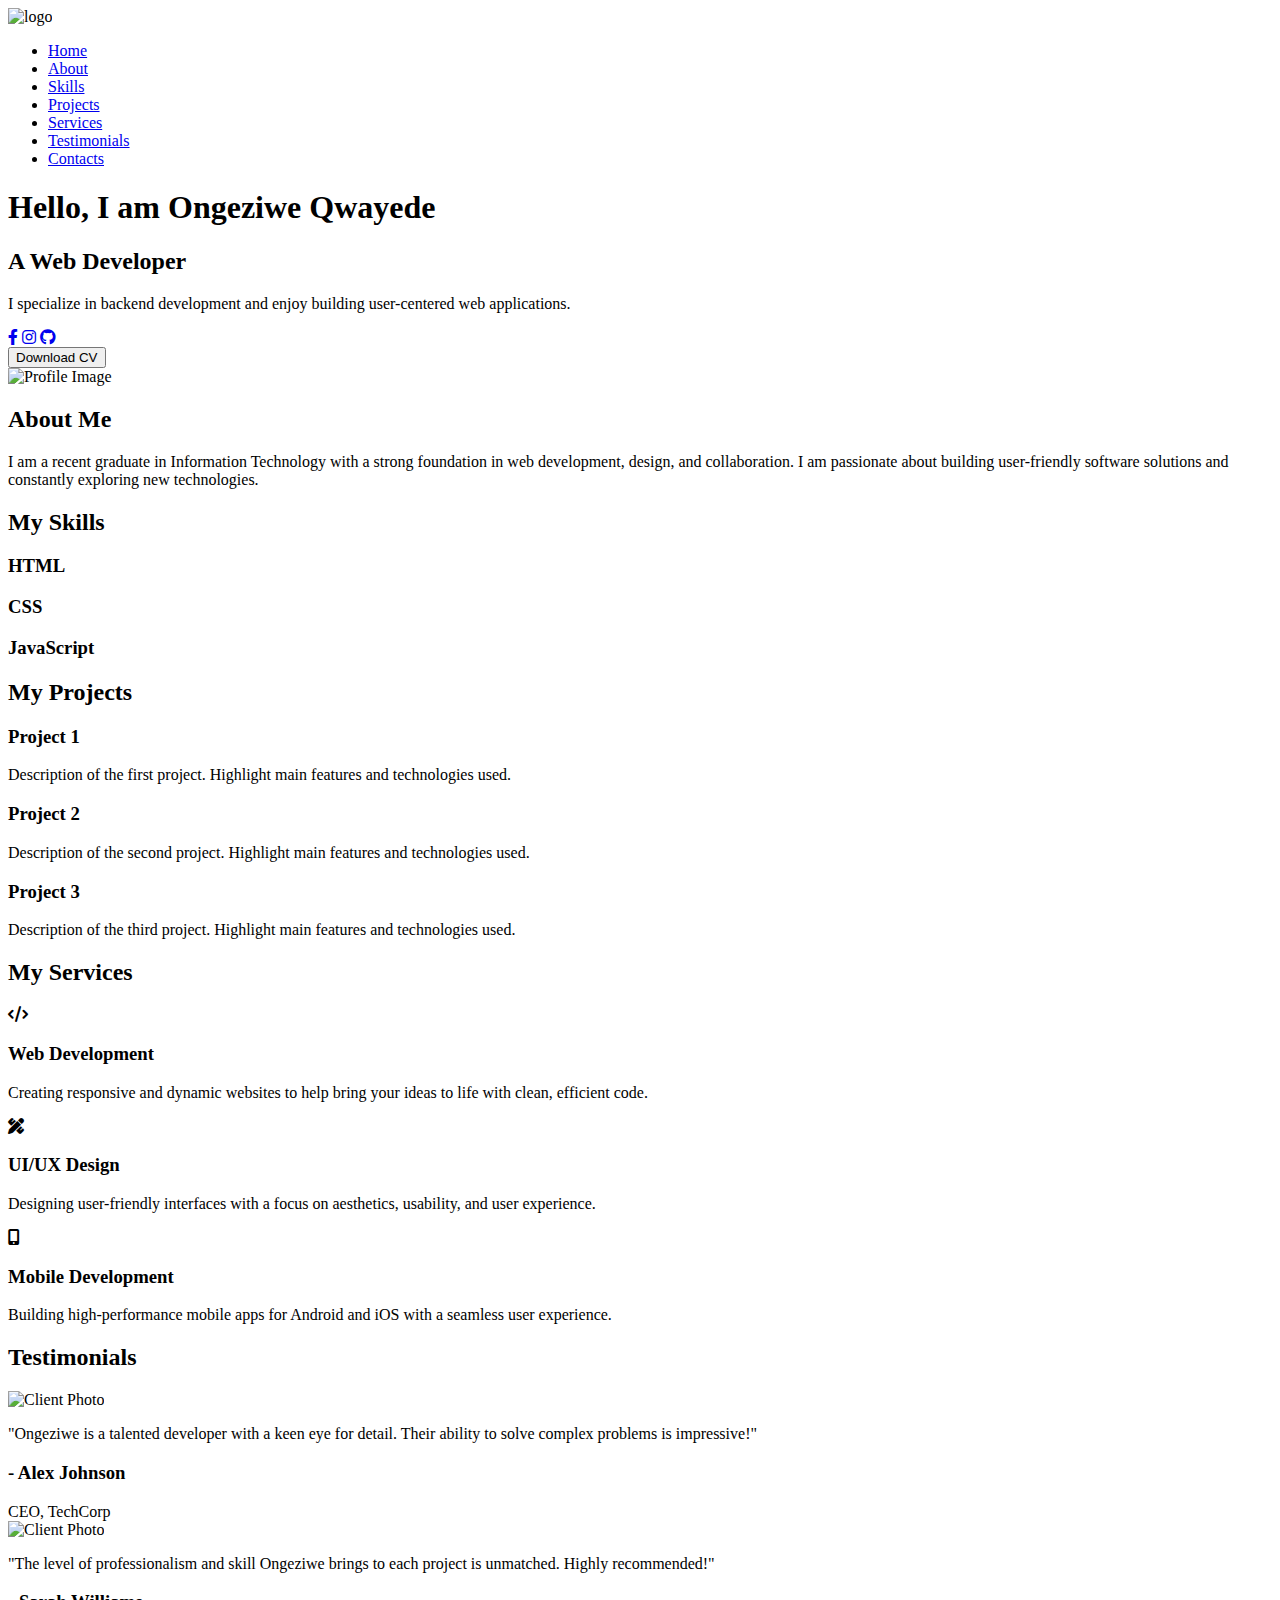
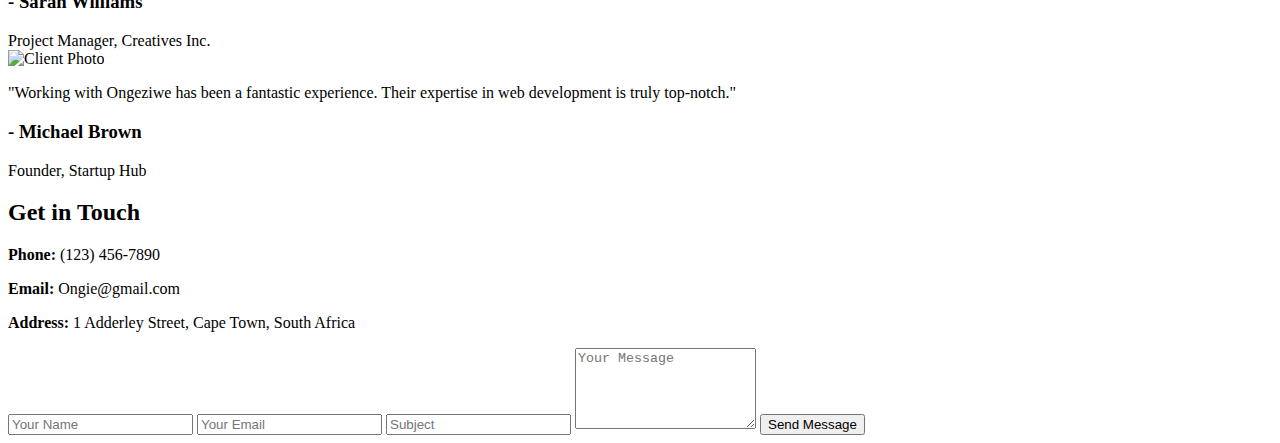
==== Home.html @ fbe2d19a "moved files from an external folder" ====
<!DOCTYPE html>
<html lang="en">
<head>
    <meta charset="UTF-8">
    <meta name="viewport" content="width=device-width, initial-scale=1.0">
    <title>Ongeziwe Qwayede's Portfolio</title>
    <link rel="stylesheet" href="style.css">
    <link rel="stylesheet" href="https://cdnjs.cloudflare.com/ajax/libs/font-awesome/6.0.0-beta3/css/all.min.css">
</head>
<body>
    <!-- Navigation Bar -->
    <nav class="navbar">
        <div class="nav-container">
            <img src="Screenshots(3).png" alt="logo" class="logo">
            <ul class="nav-items">
                <li><a href="#home">Home</a></li>
                <li><a href="#about">About</a></li>
                <li><a href="#skills">Skills</a></li>
                <li><a href="#projects">Projects</a></li>
                <li><a href="#services">Services</a></li>
                <li><a href="#testimonials">Testimonials</a></li>
                <li><a href="#contacts">Contacts</a></li>
            </ul>
        </div>
    </nav>

    <!-- Home Section -->
    <section class="page-section home" id="home">
        <div class="home-content">
            <h1 class="home-title">Hello, I am Ongeziwe Qwayede</h1>
            <h2 class="home-name">A Web Developer</h2>
            <p class="home-description">I specialize in backend development and enjoy building user-centered web applications.</p>
            
            <!-- Social Links -->
            <div class="home-social">
                <a href="#" class="icon facebook"><i class="fab fa-facebook-f"></i></a>
                <a href="#" class="icon instagram"><i class="fab fa-instagram"></i></a>
                <a href="#" class="icon github"><i class="fab fa-github"></i></a>
            </div>
            <button class="btn-download">Download CV</button>
        </div>
        <div class="home-img">
            <img src="your-image.jpg" alt="Profile Image">
        </div>
    </section>

    <!-- About Section -->
    <section class="page-section about" id="about">
        <h2 class="section-title">About <span>Me</span></h2>
        <p class="about-description">
            I am a recent graduate in Information Technology with a strong foundation in web development, design, and collaboration. I am passionate about building user-friendly software solutions and constantly exploring new technologies.
        </p>
    </section>

    <!-- Skills Section -->
    <section class="page-section skills" id="skills">
        <h2 class="section-title">My <span>Skills</span></h2>
        <div class="skills-content">
            <div class="skill">
                <h3>HTML</h3>
                <div class="progress"><div class="progress-bar" style="width: 90%;"></div></div>
            </div>
            <div class="skill">
                <h3>CSS</h3>
                <div class="progress"><div class="progress-bar" style="width: 85%;"></div></div>
            </div>
            <div class="skill">
                <h3>JavaScript</h3>
                <div class="progress"><div class="progress-bar" style="width: 80%;"></div></div>
            </div>
            <!-- Additional skills can be added here -->
        </div>
    </section>

    <!-- Projects Section -->
    <section class="page-section projects" id="projects">
        <h2 class="section-title">My Projects</h2>
        <div class="project-cards">
            <div class="card">
                <h3 class="card-title">Project 1</h3>
                <p class="card-description">Description of the first project. Highlight main features and technologies used.</p>
            </div>
            <div class="card">
                <h3 class="card-title">Project 2</h3>
                <p class="card-description">Description of the second project. Highlight main features and technologies used.</p>
            </div>
            <div class="card">
                <h3 class="card-title">Project 3</h3>
                <p class="card-description">Description of the third project. Highlight main features and technologies used.</p>
            </div>
        </div>
    </section>

    <!-- Services Section -->
    <!-- Services Section -->
<section class="page-section services" id="services">
    <h2 class="section-title">My <span>Services</span></h2>
    <div class="services-container">
        <!-- Service 1 -->
        <div class="service-item">
            <div class="service-icon">
                <i class="fas fa-code"></i>
            </div>
            <h3>Web Development</h3>
            <p>Creating responsive and dynamic websites to help bring your ideas to life with clean, efficient code.</p>
        </div>
        <!-- Service 2 -->
        <div class="service-item">
            <div class="service-icon">
                <i class="fas fa-pencil-ruler"></i>
            </div>
            <h3>UI/UX Design</h3>
            <p>Designing user-friendly interfaces with a focus on aesthetics, usability, and user experience.</p>
        </div>
        <!-- Service 3 -->
        <div class="service-item">
            <div class="service-icon">
                <i class="fas fa-mobile-alt"></i>
            </div>
            <h3>Mobile Development</h3>
            <p>Building high-performance mobile apps for Android and iOS with a seamless user experience.</p>
        </div>
    </div>
</section>

    <!-- Testimonials Section -->
   <!-- Testimonials Section -->
<section class="page-section testimonials" id="testimonials">
    <h2 class="section-title">Testimonials</h2>
    <div class="testimonials-container">
        <!-- Testimonial 1 -->
        <div class="testimonial-card">
            <div class="testimonial-profile">
                <img src="https://via.placeholder.com/80" alt="Client Photo">
            </div>
            <div class="testimonial-content">
                <p>"Ongeziwe is a talented developer with a keen eye for detail. Their ability to solve complex problems is impressive!"</p>
                <h3>- Alex Johnson</h3>
                <span>CEO, TechCorp</span>
            </div>
        </div>

        <!-- Testimonial 2 -->
        <div class="testimonial-card">
            <div class="testimonial-profile">
                <img src="https://via.placeholder.com/80" alt="Client Photo">
            </div>
            <div class="testimonial-content">
                <p>"The level of professionalism and skill Ongeziwe brings to each project is unmatched. Highly recommended!"</p>
                <h3>- Sarah Williams</h3>
                <span>Project Manager, Creatives Inc.</span>
            </div>
        </div>

        <!-- Testimonial 3 -->
        <div class="testimonial-card">
            <div class="testimonial-profile">
                <img src="https://via.placeholder.com/80" alt="Client Photo">
            </div>
            <div class="testimonial-content">
                <p>"Working with Ongeziwe has been a fantastic experience. Their expertise in web development is truly top-notch."</p>
                <h3>- Michael Brown</h3>
                <span>Founder, Startup Hub</span>
            </div>
        </div>
    </div>
</section>


  
   <!-- Contact Section -->
<section class="page-section contact" id="contact">
    <h2 class="section-title">Get in Touch</h2>
    <div class="contact-container">
        <!-- Contact Details -->
        <div class="contact-details">
            <p><strong>Phone:</strong> (123) 456-7890</p>
            <p><strong>Email:</strong> Ongie@gmail.com</p>
            <p><strong>Address:</strong> 1 Adderley Street, Cape Town, South Africa</p>
        </div>

        <!-- Contact Form -->
        <form class="contact-form">
            <input type="text" name="name" placeholder="Your Name" required>
            <input type="email" name="email" placeholder="Your Email" required>
            <input type="text" name="subject" placeholder="Subject" required>
            <textarea name="message" rows="5" placeholder="Your Message" required></textarea>
            <button type="submit" class="btn-submit">Send Message</button>
        </form>
    </div>
</section>

    <script src="script.js"></script>
</body>
</html>
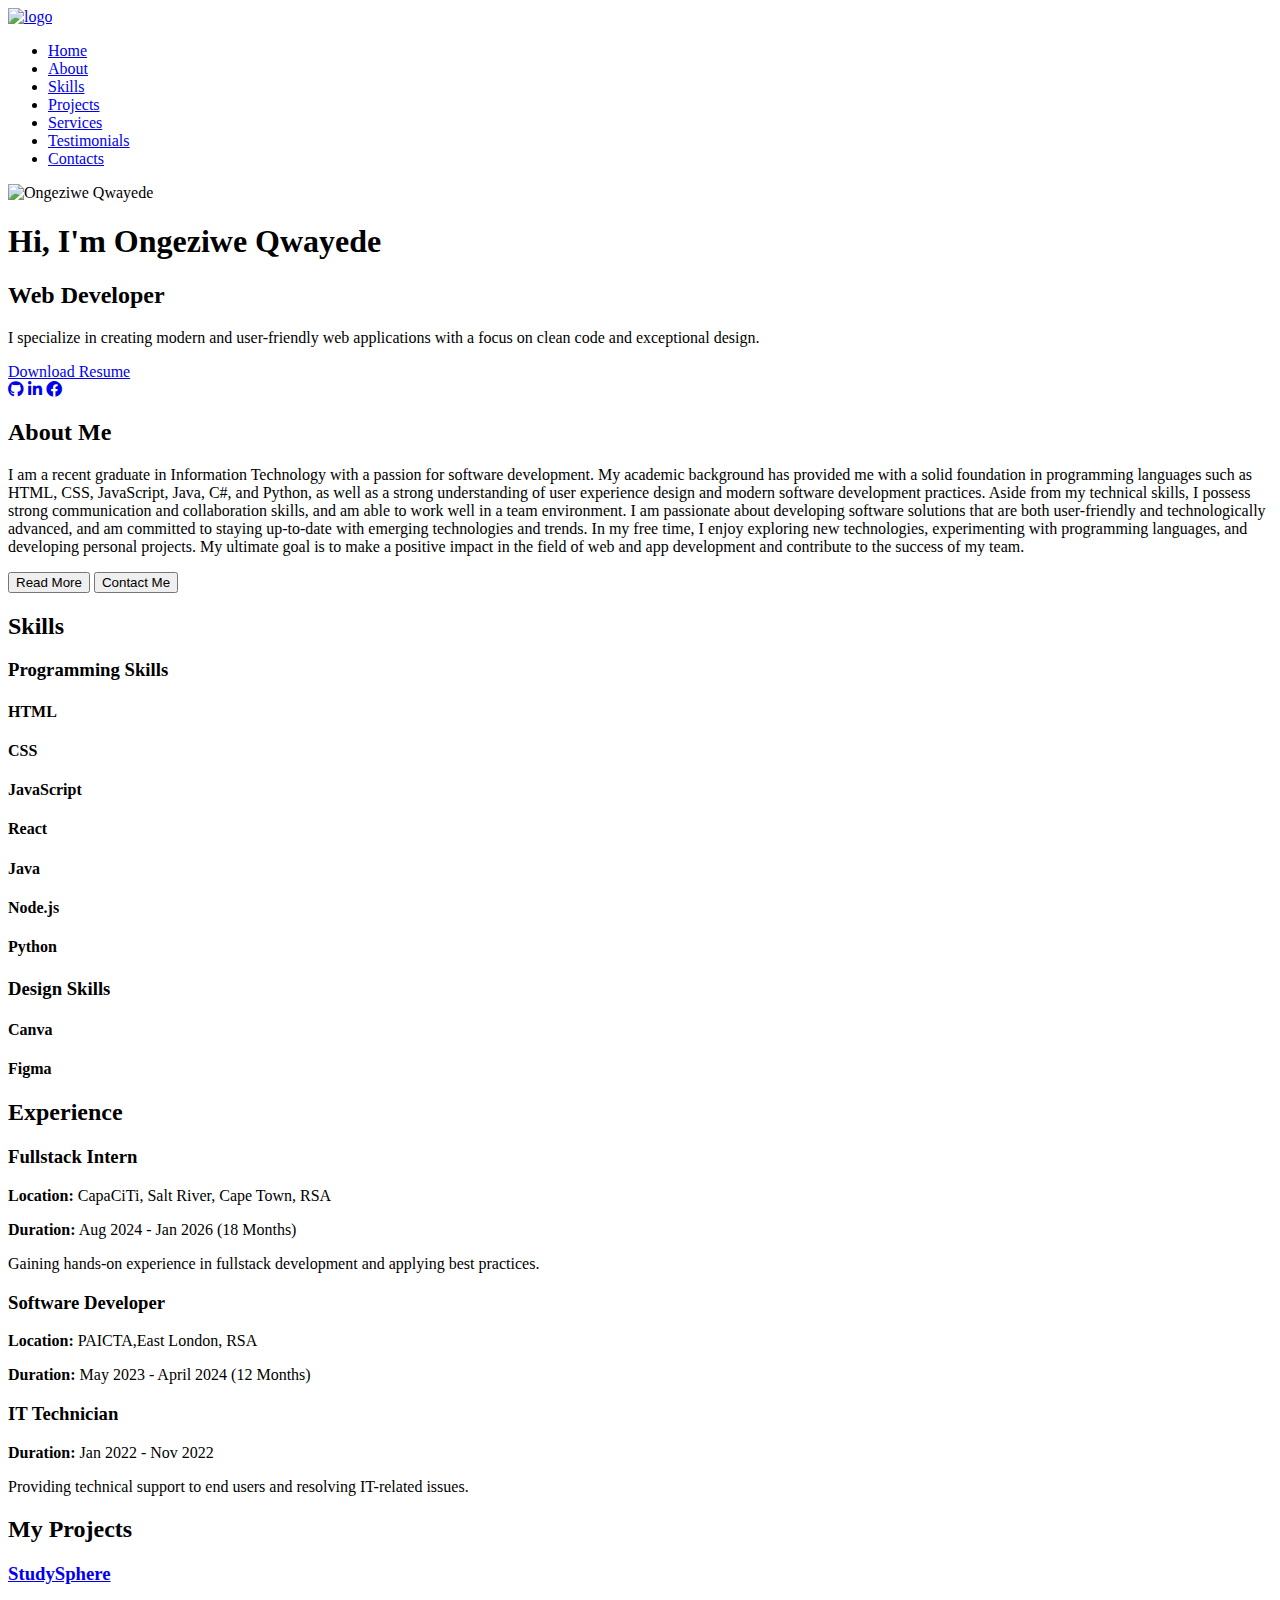
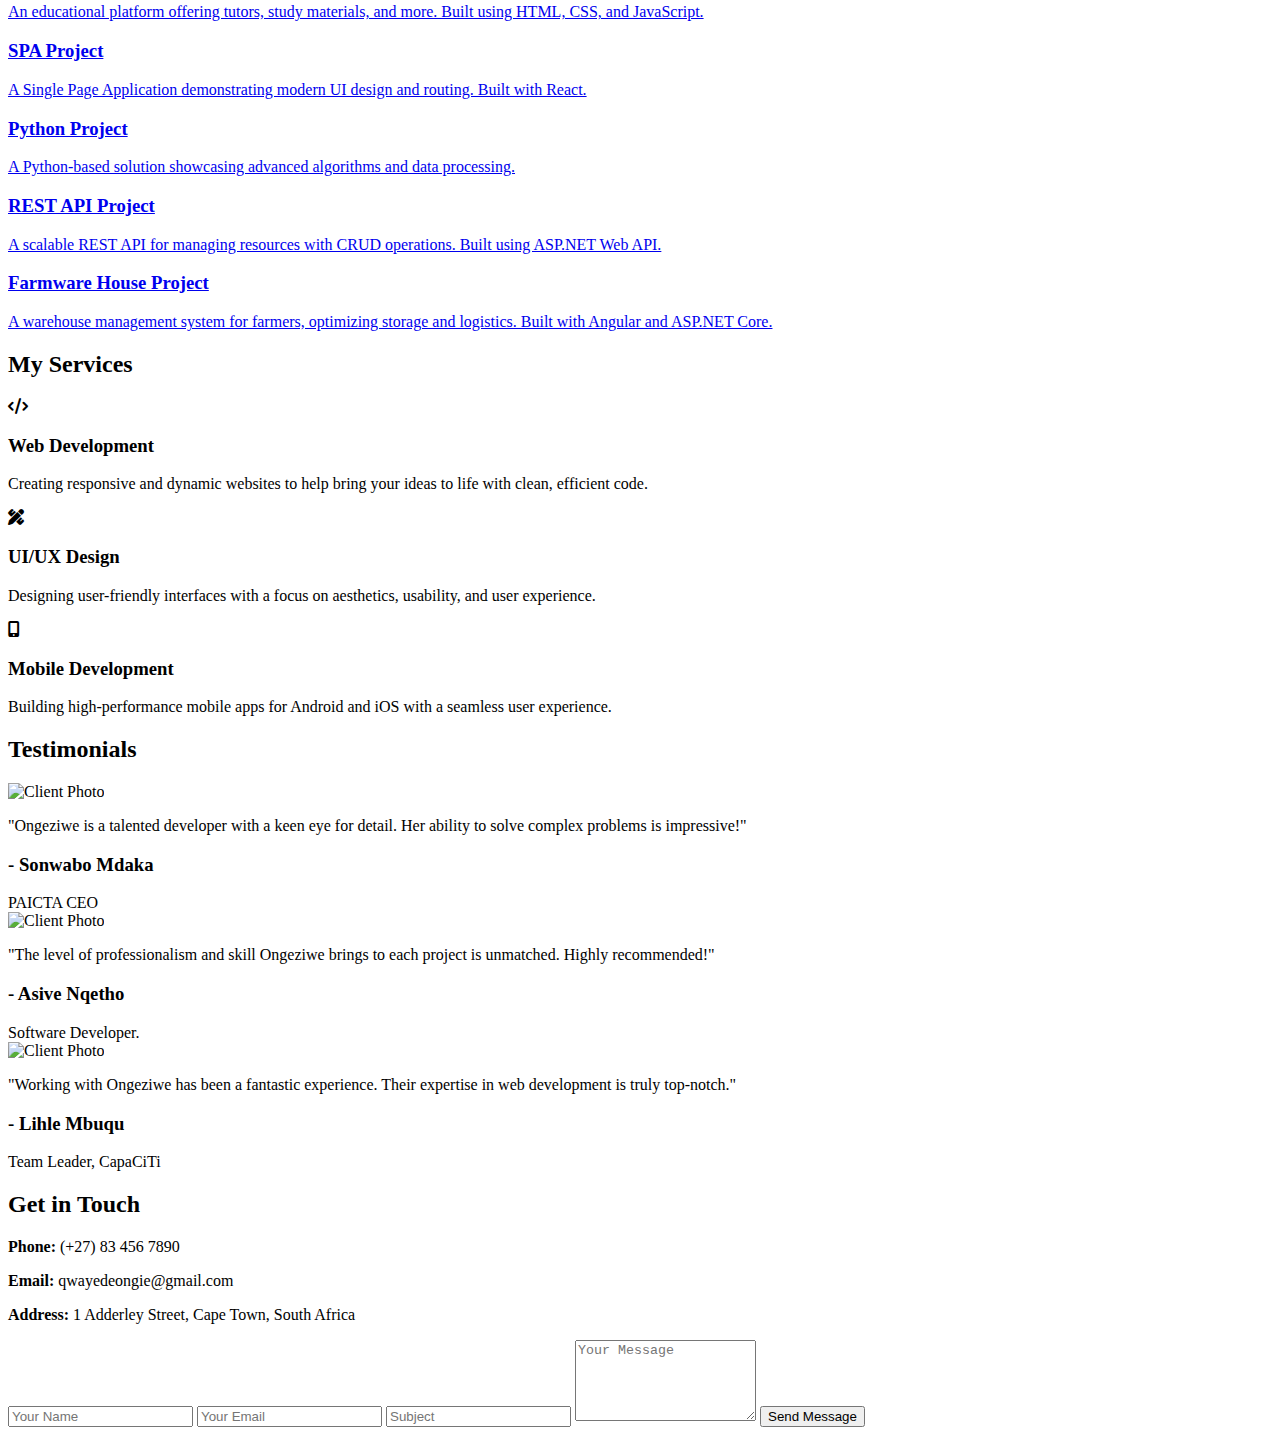
==== commit 04f3e029: "Updated Porfolio" ====
--- a/Home.html
+++ b/Home.html
@@ -6,12 +6,15 @@
     <title>Ongeziwe Qwayede's Portfolio</title>
     <link rel="stylesheet" href="style.css">
     <link rel="stylesheet" href="https://cdnjs.cloudflare.com/ajax/libs/font-awesome/6.0.0-beta3/css/all.min.css">
+    <title>Toggle Description</title>
 </head>
 <body>
     <!-- Navigation Bar -->
     <nav class="navbar">
         <div class="nav-container">
-            <img src="Screenshots(3).png" alt="logo" class="logo">
+            <a href="#home" class="logo-link">
+                <img src="https://i.postimg.cc/rsvWwzfD/initial-swoosh-logo-symbol-qo-initial-letter-qo-overlapping-movement-swoosh-horizon-logo-company-des.webp" alt="logo" class="logo">
+            </a>
             <ul class="nav-items">
                 <li><a href="#home">Home</a></li>
                 <li><a href="#about">About</a></li>
@@ -26,73 +29,190 @@
 
     <!-- Home Section -->
     <section class="page-section home" id="home">
+        <div class="home-img">
+            <img src="https://i.postimg.cc/x8ghrD5p/Whats-App-Image-2024-11-20-at-11-39-08-1.jpg" alt="Ongeziwe Qwayede">
+        </div>
         <div class="home-content">
-            <h1 class="home-title">Hello, I am Ongeziwe Qwayede</h1>
-            <h2 class="home-name">A Web Developer</h2>
-            <p class="home-description">I specialize in backend development and enjoy building user-centered web applications.</p>
-            
-            <!-- Social Links -->
+            <h1 class="home-title">Hi, I'm <span class="home-name">Ongeziwe Qwayede</span></h1>
+            <h2 class="typing-container"><span class="typing">Web Developer</span></h2>
+            <p class="home-description">
+                I specialize in creating modern and user-friendly web applications with a focus on clean code and exceptional design.
+            </p>
+            <a href="https://drive.google.com/file/d/1fbgHaNbLW4ktDpIaP_J4f-4h6iY1bk3L/view" class="btn-download">Download Resume</a>
             <div class="home-social">
-                <a href="#" class="icon facebook"><i class="fab fa-facebook-f"></i></a>
-                <a href="#" class="icon instagram"><i class="fab fa-instagram"></i></a>
-                <a href="#" class="icon github"><i class="fab fa-github"></i></a>
-            </div>
-            <button class="btn-download">Download CV</button>
-        </div>
-        <div class="home-img">
-            <img src="your-image.jpg" alt="Profile Image">
+                <a href="https://github.com/Ziweh64" class="icon"><i class="fab fa-github"></i></a>
+                <a href="https://www.linkedin.com/in/ongeziwe-qwayede-939232245" class="icon"><i class="fab fa-linkedin-in"></i></a>
+                <a href="https://www.facebook.com/ongeziwe.ongie.718/" class="icon"><i class="fab fa-facebook"></i></a>
+            </div>
         </div>
     </section>
-
+    
     <!-- About Section -->
     <section class="page-section about" id="about">
-        <h2 class="section-title">About <span>Me</span></h2>
-        <p class="about-description">
-            I am a recent graduate in Information Technology with a strong foundation in web development, design, and collaboration. I am passionate about building user-friendly software solutions and constantly exploring new technologies.
-        </p>
+        <div class="about-container">
+            <h2 class="section-title">About <span>Me</span></h2>
+            <p class="about-description">
+                I am a recent graduate in Information Technology with a passion for software development. My academic background has 
+                provided me with a solid foundation in programming languages such as HTML, CSS, JavaScript, Java, C#, and Python, as 
+                well as a strong understanding of user experience design and modern software development practices. Aside from my 
+                technical skills, I possess strong communication and collaboration skills, and am able to work well in a team environment. 
+                I am passionate about developing software solutions that are both user-friendly and technologically advanced, and am 
+                committed to staying up-to-date with emerging technologies and trends. In my free time, I enjoy exploring new 
+                technologies, experimenting with programming languages, and developing personal projects. My ultimate goal is to make a 
+                positive impact in the field of web and app development and contribute to the success of my team.
+            </p>
+            <div class="about-btns">
+                <button class="btn-read-more" onclick="toggleDescription()">Read More</button>
+                <button class="btn-contact" onclick="redirectToContact()">Contact Me</button>
+            </div>
+        </div>
     </section>
+    
 
     <!-- Skills Section -->
-    <section class="page-section skills" id="skills">
-        <h2 class="section-title">My <span>Skills</span></h2>
-        <div class="skills-content">
-            <div class="skill">
-                <h3>HTML</h3>
-                <div class="progress"><div class="progress-bar" style="width: 90%;"></div></div>
-            </div>
-            <div class="skill">
-                <h3>CSS</h3>
-                <div class="progress"><div class="progress-bar" style="width: 85%;"></div></div>
-            </div>
-            <div class="skill">
-                <h3>JavaScript</h3>
-                <div class="progress"><div class="progress-bar" style="width: 80%;"></div></div>
-            </div>
-            <!-- Additional skills can be added here -->
+    <section class="page-section" id="skills-experience">
+        <div class="skills-container">
+            <h2 class="section-title">Skills</h2>
+            <!-- Programming Skills -->
+            <div class="skills-category">
+                <h3>Programming Skills</h3>
+                <div class="skills-content">
+                    <div class="skill">
+                        <h4>HTML</h4>
+                        <div class="progress-bar-container">
+                            <div class="progress-bar" style="width: 90%;"></div>
+                        </div>
+                    </div>
+                    <div class="skill">
+                        <h4>CSS</h4>
+                        <div class="progress-bar-container">
+                            <div class="progress-bar" style="width: 85%;"></div>
+                        </div>
+                    </div>
+                    <div class="skill">
+                        <h4>JavaScript</h4>
+                        <div class="progress-bar-container">
+                            <div class="progress-bar" style="width: 80%;"></div>
+                        </div>
+                    </div>
+                    <div class="skill">
+                        <h4>React</h4>
+                        <div class="progress-bar-container">
+                            <div class="progress-bar" style="width: 85%;"></div>
+                        </div>
+                    </div>
+                    <div class="skill">
+                        <h4>Java</h4>
+                        <div class="progress-bar-container">
+                            <div class="progress-bar" style="width: 75%;"></div>
+                        </div>
+                    </div>
+                    <div class="skill">
+                        <h4>Node.js</h4>
+                        <div class="progress-bar-container">
+                            <div class="progress-bar" style="width: 65%;"></div>
+                        </div>
+                    </div>
+                    <div class="skill">
+                        <h4>Python</h4>
+                        <div class="progress-bar-container">
+                            <div class="progress-bar" style="width: 80%;"></div>
+                        </div>
+                    </div>
+                    <!-- Add more programming skills as needed -->
+                </div>
+            </div>
+            <!-- Design Skills -->
+            <div class="skills-category">
+                <h3>Design Skills</h3>
+                <div class="skills-content">
+                    <div class="skill">
+                        <h4>Canva</h4>
+                        <div class="progress-bar-container">
+                            <div class="progress-bar" style="width: 85%;"></div>
+                        </div>
+                    </div>
+                    <div class="skill">
+                        <h4>Figma</h4>
+                        <div class="progress-bar-container">
+                            <div class="progress-bar" style="width: 70%;"></div>
+                        </div>
+                    </div>
+                </div>
+            </div>
+        </div>
+    
+        <!-- Experience Section -->
+        <div class="experience-container">
+            <h2 class="section-title">Experience</h2>
+            <div class="experience-content">
+                <div class="experience-item">
+                    <h3>Fullstack Intern</h3>
+                    <p><strong>Location:</strong> CapaCiTi, Salt River, Cape Town, RSA</p>
+                    <p><strong>Duration:</strong> Aug 2024 - Jan 2026 (18 Months)</p>
+                    <p>Gaining hands-on experience in fullstack development and applying best practices.</p>
+                </div>
+                <div class="experience-item">
+                    <h3>Software Developer</h3>
+                    <p><strong>Location:</strong> PAICTA,East London, RSA</p>
+                    <p><strong>Duration:</strong> May 2023 - April 2024 (12 Months)</p>
+                    <p></p>
+                </div>
+                <div class="experience-item">
+                    <h3>IT Technician</h3>
+                    <p><strong>Duration:</strong> Jan 2022 - Nov 2022</p>
+                    <p>Providing technical support to end users and resolving IT-related issues.</p>
+                </div>
+            </div>
         </div>
     </section>
-
+    
     <!-- Projects Section -->
     <section class="page-section projects" id="projects">
         <h2 class="section-title">My Projects</h2>
         <div class="project-cards">
-            <div class="card">
-                <h3 class="card-title">Project 1</h3>
-                <p class="card-description">Description of the first project. Highlight main features and technologies used.</p>
-            </div>
-            <div class="card">
-                <h3 class="card-title">Project 2</h3>
-                <p class="card-description">Description of the second project. Highlight main features and technologies used.</p>
-            </div>
-            <div class="card">
-                <h3 class="card-title">Project 3</h3>
-                <p class="card-description">Description of the third project. Highlight main features and technologies used.</p>
-            </div>
+            <!-- Project 1 -->
+            <a href="https://github.com/Lami47/StudySphereSPA.git" class="card" target="_blank" rel="noopener noreferrer">
+                <h3 class="card-title">StudySphere</h3>
+                <p class="card-description">
+                    An educational platform offering tutors, study materials, and more. Built using HTML, CSS, and JavaScript.
+                </p>
+            </a>
+    
+            <!-- Project 2 -->
+            <a href="https://github.com/Ziweh64/spa-project.git" class="card" target="_blank" rel="noopener noreferrer">
+                <h3 class="card-title">SPA Project</h3>
+                <p class="card-description">
+                    A Single Page Application demonstrating modern UI design and routing. Built with React.
+                </p>
+            </a>
+    
+            <!-- Project 3 -->
+            <a href="https://github.com/Ziweh64/Python-project.git" class="card" target="_blank" rel="noopener noreferrer">
+                <h3 class="card-title">Python Project</h3>
+                <p class="card-description">
+                    A Python-based solution showcasing advanced algorithms and data processing.
+                </p>
+            </a>
+    
+            <!-- Project 4 -->
+            <a href="https://github.com/Ziweh64/Rest-API.git" class="card" target="_blank" rel="noopener noreferrer">
+                <h3 class="card-title">REST API Project</h3>
+                <p class="card-description">
+                    A scalable REST API for managing resources with CRUD operations. Built using ASP.NET Web API.
+                </p>
+            </a>
+            <a href="https://github.com/Bradwill-Van-Niekerk/wild-and-rooted.git" class="card" target="_blank" rel="noopener noreferrer">
+                <h3 class="card-title">Farmware House Project</h3>
+                <p class="card-description">
+                    A warehouse management system for farmers, optimizing storage and logistics. Built with Angular and ASP.NET Core.
+                </p>
+            </a>
         </div>
     </section>
-
+    
     <!-- Services Section -->
-    <!-- Services Section -->
+  
 <section class="page-section services" id="services">
     <h2 class="section-title">My <span>Services</span></h2>
     <div class="services-container">
@@ -124,7 +244,6 @@
 </section>
 
     <!-- Testimonials Section -->
-   <!-- Testimonials Section -->
 <section class="page-section testimonials" id="testimonials">
     <h2 class="section-title">Testimonials</h2>
     <div class="testimonials-container">
@@ -134,9 +253,9 @@
                 <img src="https://via.placeholder.com/80" alt="Client Photo">
             </div>
             <div class="testimonial-content">
-                <p>"Ongeziwe is a talented developer with a keen eye for detail. Their ability to solve complex problems is impressive!"</p>
-                <h3>- Alex Johnson</h3>
-                <span>CEO, TechCorp</span>
+                <p>"Ongeziwe is a talented developer with a keen eye for detail. Her ability to solve complex problems is impressive!"</p>
+                <h3>- Sonwabo Mdaka</h3>
+                <span>PAICTA CEO</span>
             </div>
         </div>
 
@@ -147,8 +266,8 @@
             </div>
             <div class="testimonial-content">
                 <p>"The level of professionalism and skill Ongeziwe brings to each project is unmatched. Highly recommended!"</p>
-                <h3>- Sarah Williams</h3>
-                <span>Project Manager, Creatives Inc.</span>
+                <h3>- Asive Nqetho</h3>
+                <span>Software Developer.</span>
             </div>
         </div>
 
@@ -159,8 +278,8 @@
             </div>
             <div class="testimonial-content">
                 <p>"Working with Ongeziwe has been a fantastic experience. Their expertise in web development is truly top-notch."</p>
-                <h3>- Michael Brown</h3>
-                <span>Founder, Startup Hub</span>
+                <h3>- Lihle Mbuqu</h3>
+                <span>Team Leader, CapaCiTi</span>
             </div>
         </div>
     </div>
@@ -174,13 +293,15 @@
     <div class="contact-container">
         <!-- Contact Details -->
         <div class="contact-details">
-            <p><strong>Phone:</strong> (123) 456-7890</p>
-            <p><strong>Email:</strong> Ongie@gmail.com</p>
+            <p><strong>Phone:</strong> (+27) 83 456 7890</p>
+            <p><strong>Email:</strong> qwayedeongie@gmail.com</p>
             <p><strong>Address:</strong> 1 Adderley Street, Cape Town, South Africa</p>
         </div>
 
         <!-- Contact Form -->
-        <form class="contact-form">
+        <form class="contact-form"  action="https://formspree.io/f/xanybblo"
+        method="POST">
+
             <input type="text" name="name" placeholder="Your Name" required>
             <input type="email" name="email" placeholder="Your Email" required>
             <input type="text" name="subject" placeholder="Subject" required>
@@ -189,6 +310,7 @@
         </form>
     </div>
 </section>
+    <script src="https://cdn.jsdelivr.net/npm/typed.js@2.0.12"></script>
 
     <script src="script.js"></script>
 </body>
